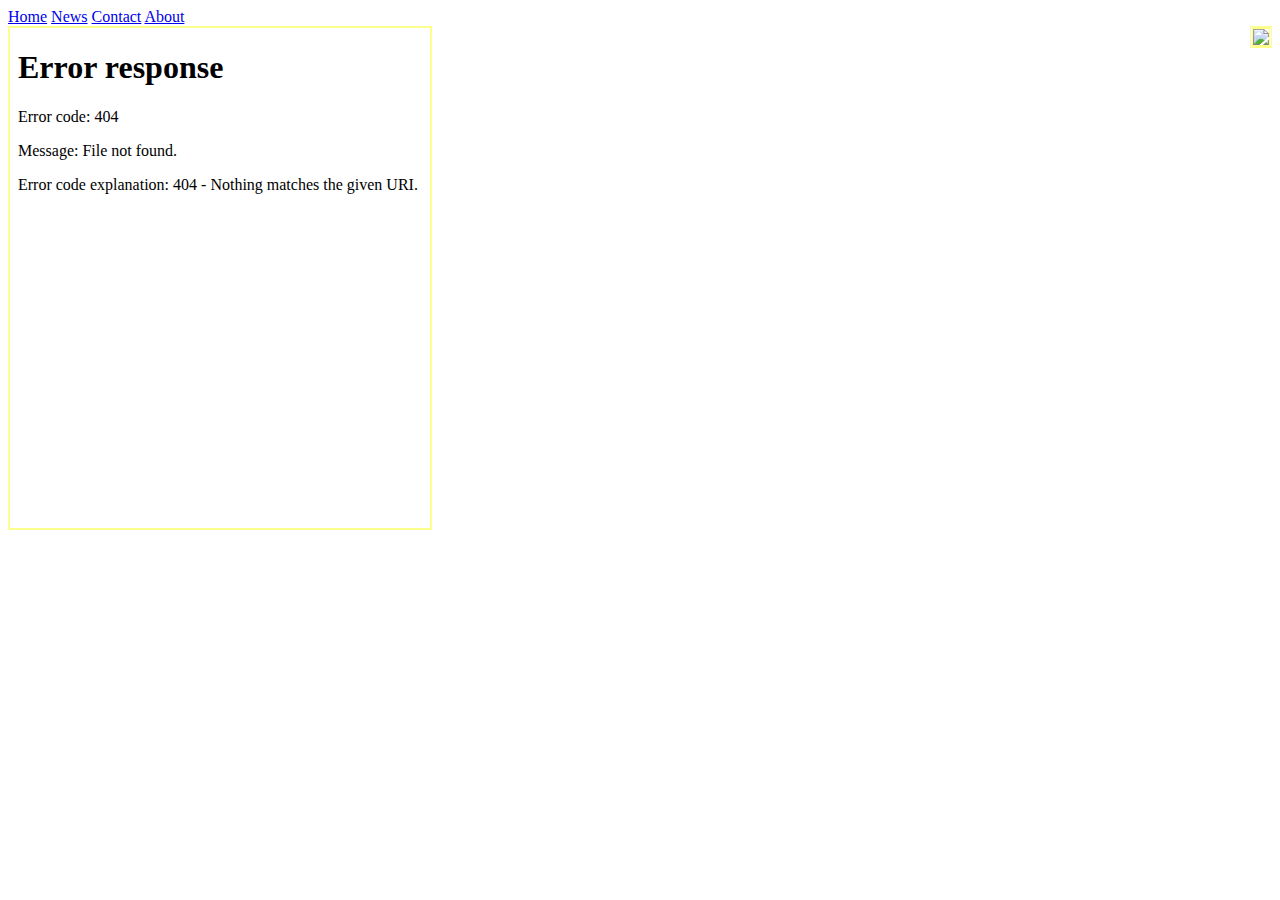
==== index.html @ 704b722f "Add files via upload" ====
<!DOCTYPE html>
<header>
        <div class="topnav">
                <a class="active" href="../mywebsite/home.html">Home</a>
                <a href="#news">News</a>
                <a href="#contact">Contact</a>
                <a href="#about">About</a>
              </div>
    
    <link rel="stylesheet" href="../mywebsite/style.css">
       
             <img src="../mywebsite/linkhead2.jpg" style="float: right; border-style:solid double; color: rgb(253, 255, 141);">
        

<iframe src="../mywebsite/home.html" 
        frameborder="100px"
        cellspacing="100"
        style="border-style:solid double; color:rgb(253, 255, 141); width: 420px; height: 500px;"></iframe>

</header>
</html>
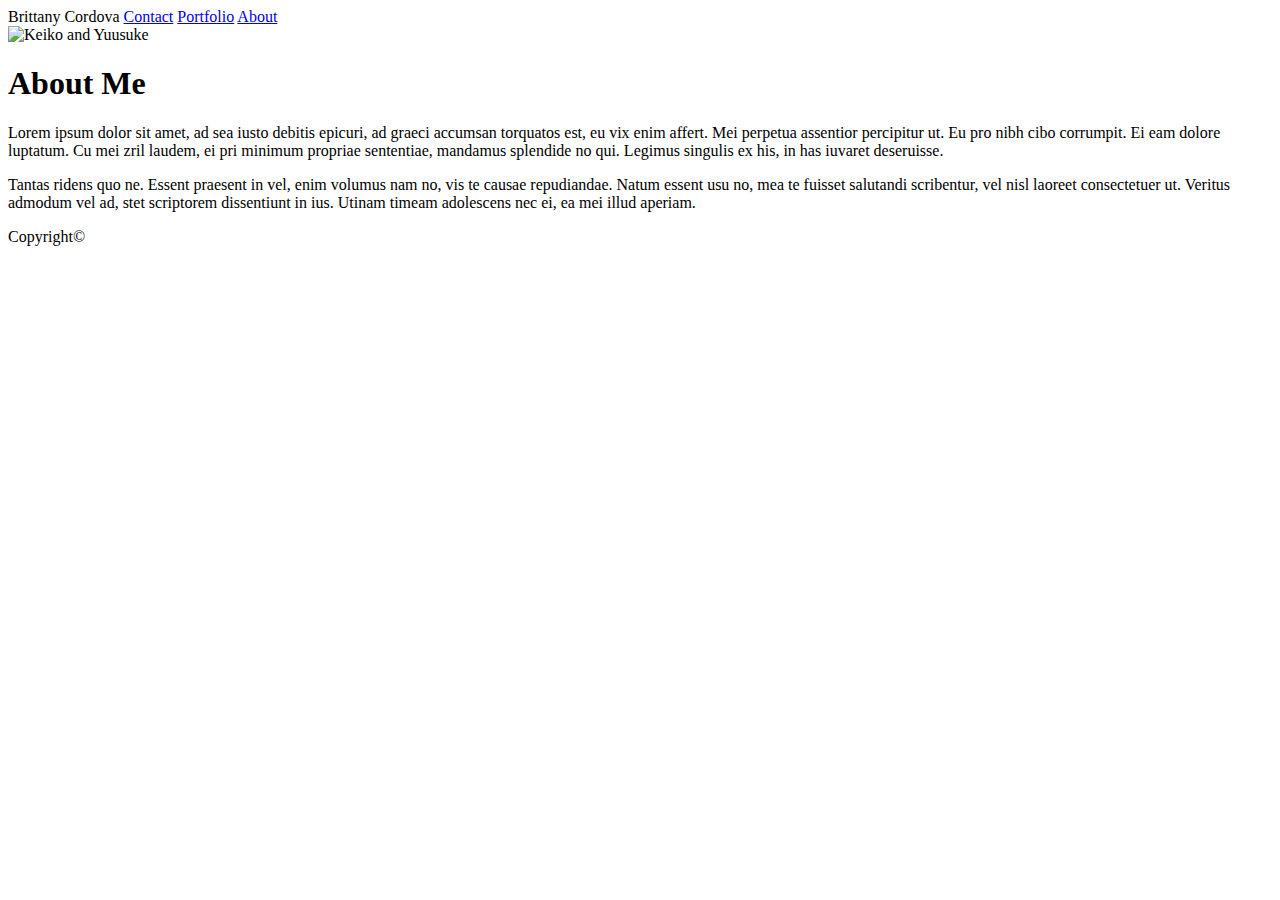
==== commit be4732fa: "Add files via upload" ====
--- a/index.html
+++ b/index.html
@@ -1,22 +1,24 @@
 <!DOCTYPE html>
-<header>
         <div class="topnav">
-                <a class="active" href="../mywebsite/home.html">Home</a>
-                <a href="#news">News</a>
-                <a href="#contact">Contact</a>
-                <a href="#about">About</a>
-              </div>
+<a class="active" id="home">Brittany Cordova</a>
+<a href="../MyWebsite/contactme.html">Contact</a>
+<a href="../MyWebsite/portfolio.html">Portfolio</a>
+<a href="../MyWebsite/index.html">About</a>
+</div>
     
-    <link rel="stylesheet" href="../mywebsite/style.css">
-       
-             <img src="../mywebsite/linkhead2.jpg" style="float: right; border-style:solid double; color: rgb(253, 255, 141);">
-        
+<link rel="stylesheet" href="../mywebsite/style.css">
+<div id="aboutme" class="container-fluid" width=960px>
+<img src="../MyWebsite/avatar.png" alt="Keiko and Yuusuke" height="150px" width="200px">
+<h1>About Me</h1>
+<p>Lorem ipsum dolor sit amet, ad sea iusto debitis epicuri, ad graeci accumsan torquatos est, eu vix enim affert. Mei perpetua assentior percipitur ut. Eu pro nibh cibo corrumpit. Ei eam dolore luptatum. Cu mei zril laudem, ei pri minimum propriae sententiae, mandamus splendide no qui. Legimus singulis ex his, in has iuvaret deseruisse.
+</p>
+<p>
+Tantas ridens quo ne. Essent praesent in vel, enim volumus nam no, vis te causae repudiandae. Natum essent usu no, mea te fuisset salutandi scribentur, vel nisl laoreet consectetuer ut. Veritus admodum vel ad, stet scriptorem dissentiunt in ius. Utinam timeam adolescens nec ei, ea mei illud aperiam.        
+</p>
+</div>
 
-<iframe src="../mywebsite/home.html" 
-        frameborder="100px"
-        cellspacing="100"
-        style="border-style:solid double; color:rgb(253, 255, 141); width: 420px; height: 500px;"></iframe>
-
-</header>
+<div class="footer">
+        <p>Copyright©</p>
+      </div>
 </html>
 
